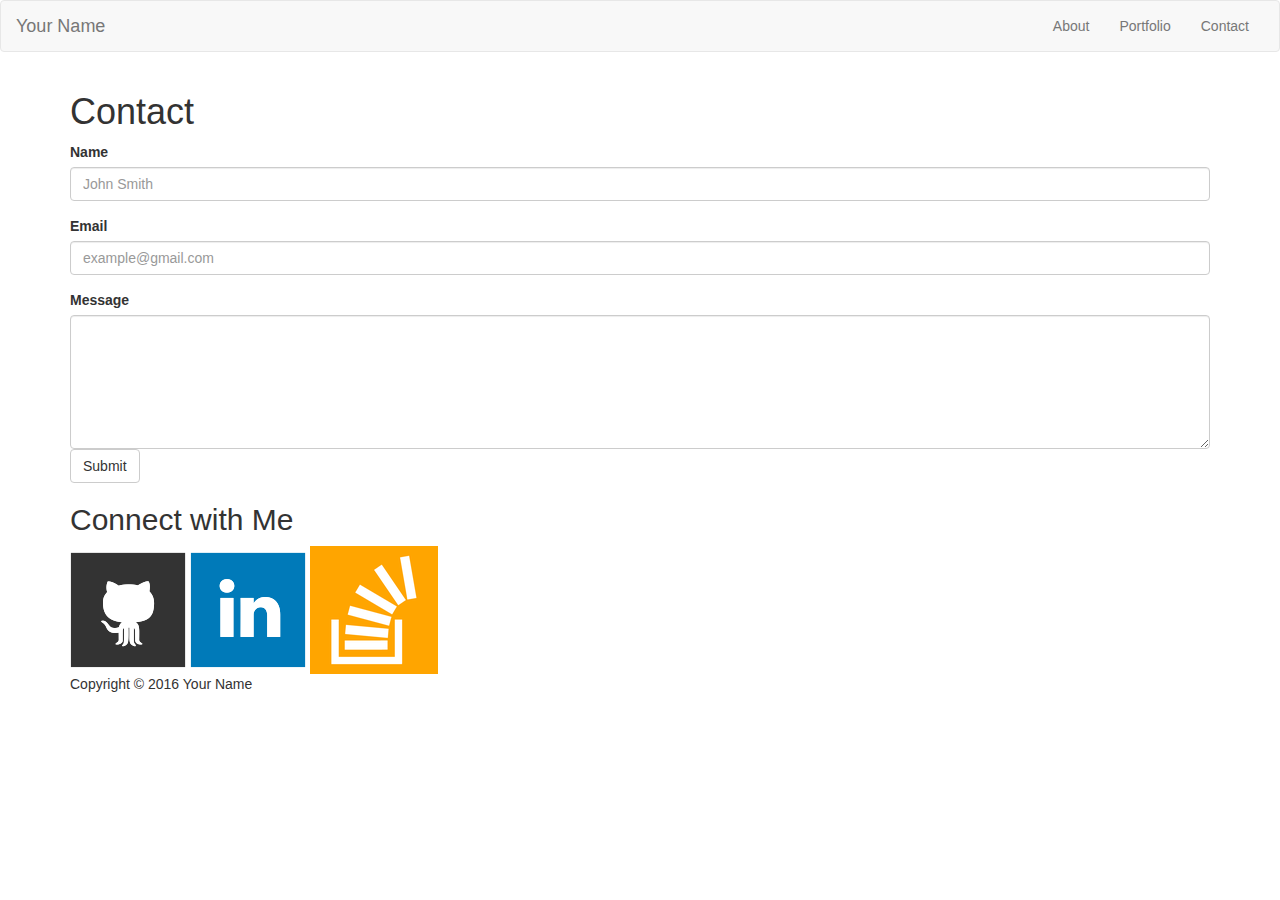
==== contact.html @ c63c958d "html additions/modifications from bootstrap" ====
<!doctype html>
<html lang="en-us">

<head>
    <meta charset="UTF-8">
    <meta name="viewport" content="width=device-width, initial-scale=1.0," ,>
    <title>Contact | Your Name</title>
    <!-- Latest compiled and minified CSS -->
    <link rel="stylesheet" href="https://maxcdn.bootstrapcdn.com/bootstrap/3.3.7/css/bootstrap.min.css" integrity="sha384-BVYiiSIFeK1dGmJRAkycuHAHRg32OmUcww7on3RYdg4Va+PmSTsz/K68vbdEjh4u" crossorigin="anonymous">
</head>

<body>
    <nav class="navbar navbar-default">
        <div class="container-fluid">
            <!-- Brand and toggle get grouped for better mobile display -->
            <div class="navbar-header">
                <button type="button" class="navbar-toggle collapsed" data-toggle="collapse" data-target="#bs-example-navbar-collapse-1" aria-expanded="false">
                    <span class="sr-only">Toggle navigation</span>
                    <span class="icon-bar"></span>
                    <span class="icon-bar"></span>
                    <span class="icon-bar"></span>
                </button>
                <a class="navbar-brand" href="index.html" id="logo">Your Name</a>
            </div>
            <!-- Collect the nav links, forms, and other content for toggling -->
            <div class="collapse navbar-collapse" id="bs-example-navbar-collapse-1">
                <ul class="nav navbar-nav navbar-right">
                    <li><a href="index.html">About</a></li>
                    <li><a href="portfolio.html">Portfolio</a></li>
                    <li><a href="contact.html">Contact</a></li>
                </ul>
            </div>
            <!-- /.navbar-collapse -->
        </div>
        <!-- /.container-fluid -->
    </nav>
    <div id="main-container" class="container">
        <section class="main-section">
            <h1>Contact</h1>
            <form>
                <div class="form-group">
                    <label for="exampleInputName2">Name</label>
                    <input type="text" class="form-control" id="exampleInputName2" placeholder="John Smith">
                </div>
                <div class="form-group">
                    <label for="exampleInputEmail2">Email</label>
                    <input type="email" class="form-control" id="exampleInputEmail2" placeholder="example@gmail.com">
                </div>
                <label for="textarea">Message</label>
                <textarea class="form-control" rows="6"></textarea>
                <button type="submit" class="btn btn-default">Submit</button>
            </form>
        </section>
        <section class="sidebar">
            <div id="connect">
                <h2>Connect with Me</h2>
                <a href="#"><img src="assets/images/github-128.png" class="social" alt="GitHub" /></a>
                <a href="#"><img src="assets/images/linkedin-128.png" class="social" alt="LinkedIn" /></a>
                <a href="#"><img src="assets/images/stackoverflow-128.png" class="social" alt="Stack Overflow" /></a>
            </div>
        </section>
    </div>
    <footer>
        <div class="container">
            Copyright &copy; 2016 Your Name
        </div>
    </footer>
</body>

</html>
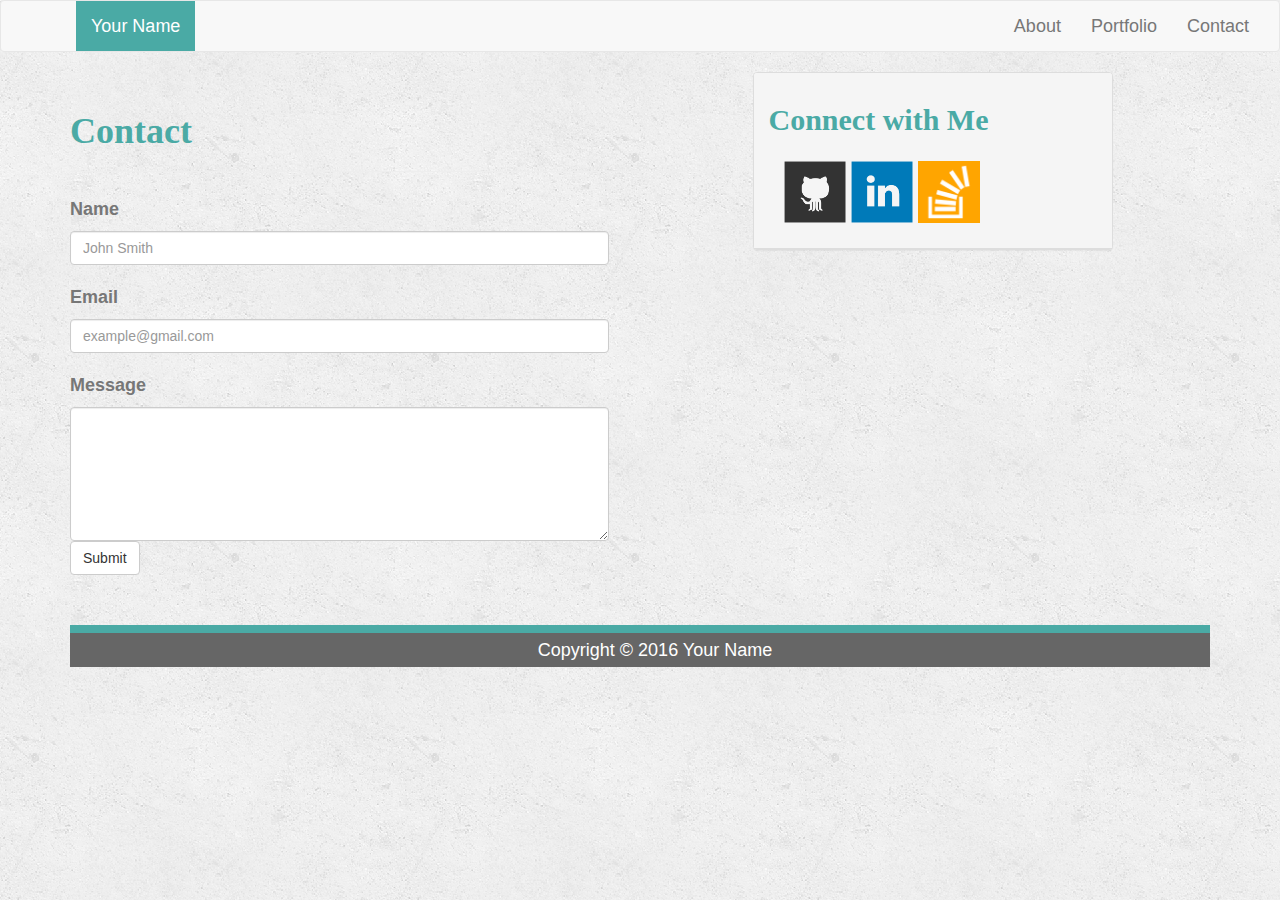
==== commit 15ed7fa4: "added bootstrap html and css" ====
--- a/contact.html
+++ b/contact.html
@@ -5,8 +5,10 @@
     <meta charset="UTF-8">
     <meta name="viewport" content="width=device-width, initial-scale=1.0," ,>
     <title>Contact | Your Name</title>
+    <link rel="stylesheet" type="text/css" href="assets/css/reset.css">
     <!-- Latest compiled and minified CSS -->
     <link rel="stylesheet" href="https://maxcdn.bootstrapcdn.com/bootstrap/3.3.7/css/bootstrap.min.css" integrity="sha384-BVYiiSIFeK1dGmJRAkycuHAHRg32OmUcww7on3RYdg4Va+PmSTsz/K68vbdEjh4u" crossorigin="anonymous">
+    <link rel="stylesheet" type="text/css" href="assets/css/style.css">
 </head>
 
 <body>
@@ -34,37 +36,50 @@
         </div>
         <!-- /.container-fluid -->
     </nav>
-    <div id="main-container" class="container">
-        <section class="main-section">
-            <h1>Contact</h1>
-            <form>
-                <div class="form-group">
-                    <label for="exampleInputName2">Name</label>
-                    <input type="text" class="form-control" id="exampleInputName2" placeholder="John Smith">
+    <div class="container">
+        <div class="row">
+            <div class="col-sm-7">
+                <div class="page-header">
+                    <h1>Contact</h1>
                 </div>
-                <div class="form-group">
-                    <label for="exampleInputEmail2">Email</label>
-                    <input type="email" class="form-control" id="exampleInputEmail2" placeholder="example@gmail.com">
+                <div class="row">
+                    <div class="col-md-10">
+                        <form>
+                            <div class="form-group">
+                                <label for="exampleInputName2">Name</label>
+                                <input type="text" class="form-control" id="exampleInputName2" placeholder="John Smith">
+                            </div>
+                            <div class="form-group">
+                                <label for="exampleInputEmail2">Email</label>
+                                <input type="email" class="form-control" id="exampleInputEmail2" placeholder="example@gmail.com">
+                            </div>
+                            <label for="textarea">Message</label>
+                            <textarea class="form-control" rows="6"></textarea>
+                            <button type="submit" class="btn btn-default">Submit</button>
+                        </form>
+                    </div>
                 </div>
-                <label for="textarea">Message</label>
-                <textarea class="form-control" rows="6"></textarea>
-                <button type="submit" class="btn btn-default">Submit</button>
-            </form>
-        </section>
-        <section class="sidebar">
-            <div id="connect">
-                <h2>Connect with Me</h2>
-                <a href="#"><img src="assets/images/github-128.png" class="social" alt="GitHub" /></a>
-                <a href="#"><img src="assets/images/linkedin-128.png" class="social" alt="LinkedIn" /></a>
-                <a href="#"><img src="assets/images/stackoverflow-128.png" class="social" alt="Stack Overflow" /></a>
             </div>
-        </section>
-    </div>
-    <footer>
-        <div class="container">
-            Copyright &copy; 2016 Your Name
+            <div class="col-sm-4">
+                <div class="panel panel-default">
+                    <div class="panel-heading">
+                        <div class="panel-title">
+                            <h2>Connect with Me</h2>
+                        </div>
+                        <div class="panel-body">
+                            <a href="https://github.com/Morecai"><img src="assets/images/github-128.png" class="social" alt="GitHub" /></a>
+                            <a href="https://www.linkedin.com/in/frank-mcdonald-a2395a138/"><img src="assets/images/linkedin-128.png" class="social" alt="LinkedIn" /></a>
+                            <a href="http://stackoverflow.com/users/7803081/frank-mcdonald"><img src="assets/images/stackoverflow-128.png" class="social" alt="Stack Overflow" /></a>
+                        </div>
+                    </div>
+                </div>
+            </div>
         </div>
-    </footer>
+        <footer>
+            <div class="container">
+                Copyright &copy; 2016 Your Name
+            </div>
+        </footer>
 </body>
 
 </html>
--- a/assets/css/style.css
+++ b/assets/css/style.css
@@ -0,0 +1,55 @@
+body {
+    font-family: Arial, "Helvetica Neue", Helvetica, sans-serif;
+    font-size: 18px;
+    line-height: 34px;
+    color: #777;
+    background: url("../images/concrete_seamless.png");
+}
+
+* {
+    box-sizing: border-box;
+}
+
+h1,
+h2 {
+    font-family: Georgia, Times, "Times New Roman", serif;
+    font-weight: 700;
+    color: #4aaaa5;
+}
+h3 {
+	 font-family: Georgia, Times, "Times New Roman", serif;
+    font-weight: 700;
+    color: #fff;
+}
+
+.social {
+    width: 62px;
+    height: 62px;
+}
+
+#logo {
+    color: #fff;
+    text-align: center;
+    background: #4aaaa5;
+    margin-left: 60px;
+}
+
+.btn-default {
+	margin-bottom: 50px;
+}
+
+.panel-default {
+	background-color: #fff;
+}
+
+.caption {
+	background-color: #4aaaa5;
+}
+
+footer {
+  width: 100%;
+  color: #fff;
+  text-align: center;
+  background: #666;
+  border-top: 8px solid #4aaaa5;
+}
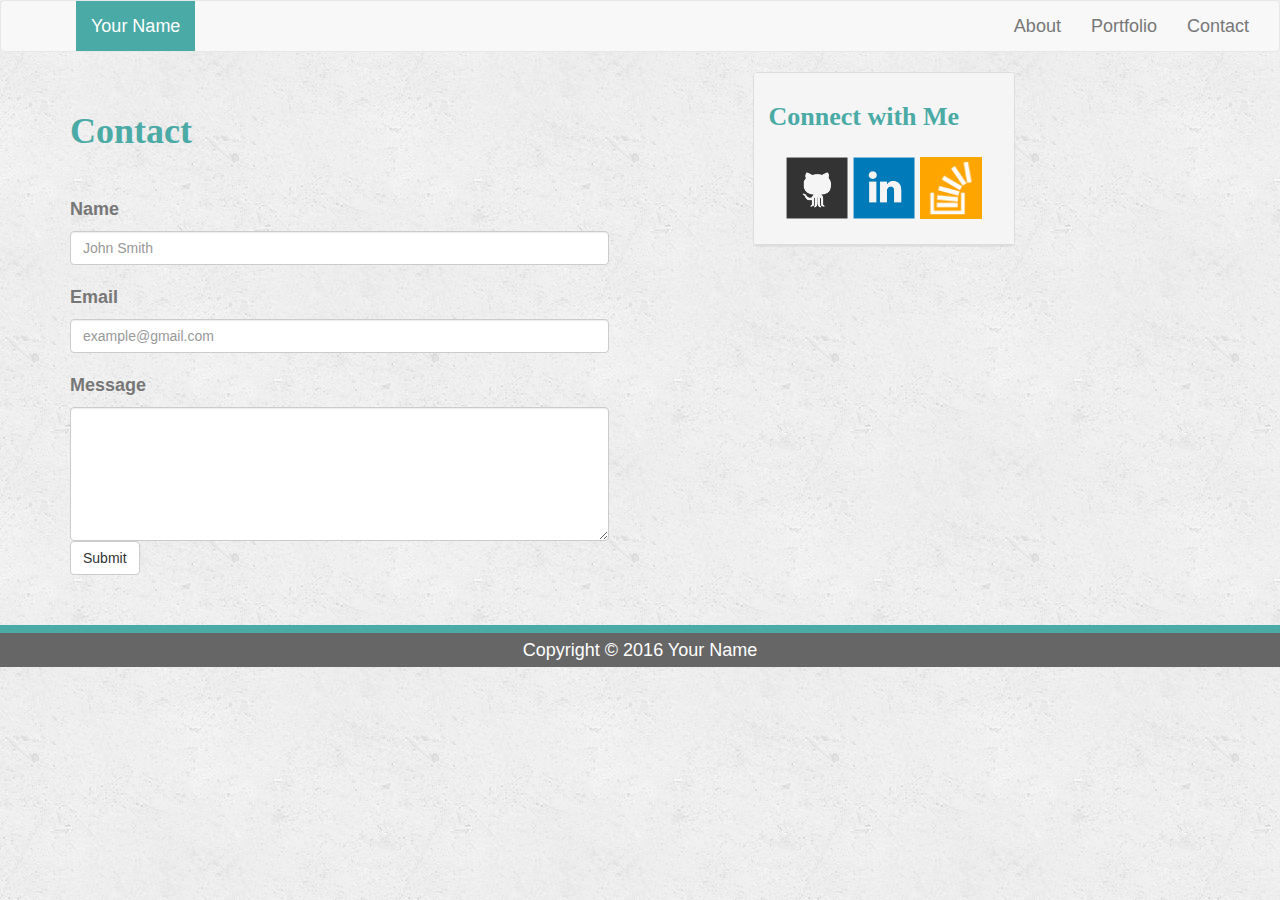
==== commit 6b681d57: "minor mods" ====
--- a/contact.html
+++ b/contact.html
@@ -60,13 +60,13 @@
                     </div>
                 </div>
             </div>
-            <div class="col-sm-4">
+            <div class="col-sm-3">
                 <div class="panel panel-default">
                     <div class="panel-heading">
                         <div class="panel-title">
                             <h2>Connect with Me</h2>
                         </div>
-                        <div class="panel-body">
+                        <div class="text-center panel-body">
                             <a href="https://github.com/Morecai"><img src="assets/images/github-128.png" class="social" alt="GitHub" /></a>
                             <a href="https://www.linkedin.com/in/frank-mcdonald-a2395a138/"><img src="assets/images/linkedin-128.png" class="social" alt="LinkedIn" /></a>
                             <a href="http://stackoverflow.com/users/7803081/frank-mcdonald"><img src="assets/images/stackoverflow-128.png" class="social" alt="Stack Overflow" /></a>
@@ -75,11 +75,12 @@
                 </div>
             </div>
         </div>
-        <footer>
-            <div class="container">
-                Copyright &copy; 2016 Your Name
-            </div>
-        </footer>
+    </div>
+    <footer>
+        <div class="container">
+            Copyright &copy; 2016 Your Name
+        </div>
+    </footer>
 </body>
 
 </html>
--- a/assets/css/style.css
+++ b/assets/css/style.css
@@ -16,6 +16,9 @@
     font-weight: 700;
     color: #4aaaa5;
 }
+h2 {
+	font-size: 26px;
+}
 h3 {
 	 font-family: Georgia, Times, "Times New Roman", serif;
     font-weight: 700;
@@ -25,6 +28,7 @@
 .social {
     width: 62px;
     height: 62px;
+   
 }
 
 #logo {
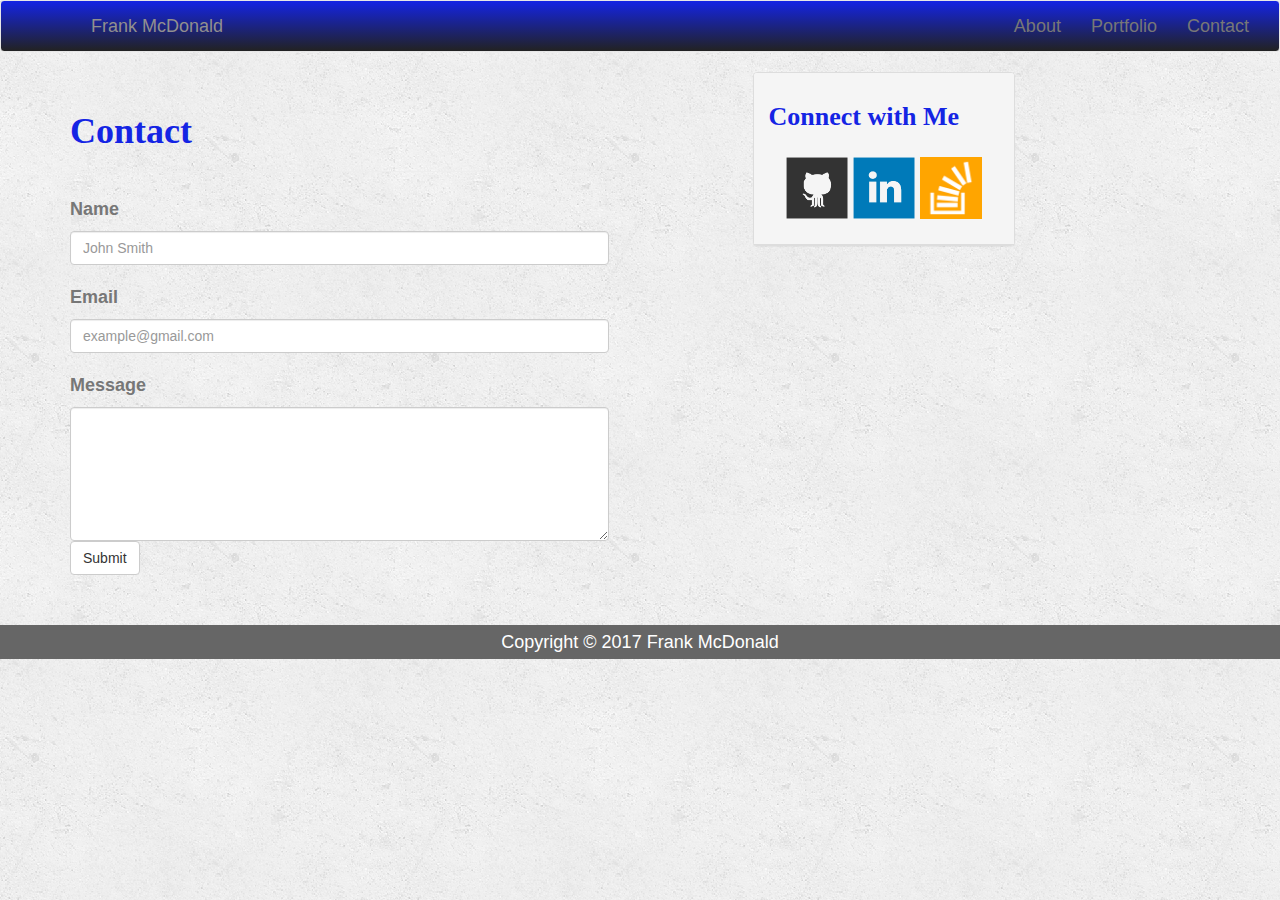
==== commit 65e579ec: "updates to index" ====
--- a/contact.html
+++ b/contact.html
@@ -22,7 +22,7 @@
                     <span class="icon-bar"></span>
                     <span class="icon-bar"></span>
                 </button>
-                <a class="navbar-brand" href="index.html" id="logo">Your Name</a>
+                <a class="navbar-brand" href="index.html" id="logo">Frank McDonald</a>
             </div>
             <!-- Collect the nav links, forms, and other content for toggling -->
             <div class="collapse navbar-collapse" id="bs-example-navbar-collapse-1">
@@ -78,7 +78,7 @@
     </div>
     <footer>
         <div class="container">
-            Copyright &copy; 2016 Your Name
+            Copyright &copy; 2017 Frank McDonald
         </div>
     </footer>
 </body>
--- a/assets/css/style.css
+++ b/assets/css/style.css
@@ -14,7 +14,7 @@
 h2 {
     font-family: Georgia, Times, "Times New Roman", serif;
     font-weight: 700;
-    color: #4aaaa5;
+    color: #1424E4;
 }
 h2 {
 	font-size: 26px;
@@ -23,21 +23,30 @@
 	 font-family: Georgia, Times, "Times New Roman", serif;
     font-weight: 700;
     color: #fff;
+    text-align: center;
 }
 
+.navbar-default {
+    background-image: linear-gradient(to bottom,#1424E4 0,#222 100%);
+}
 .social {
     width: 62px;
     height: 62px;
-   
+
 }
 
 #logo {
-    color: #fff;
+    color: rgb(145, 143, 143);
     text-align: center;
-    background: #4aaaa5;
+   
     margin-left: 60px;
 }
 
+.center-block {
+  color: #fff;
+  background: #1424E4;
+
+}
 .btn-default {
 	margin-bottom: 50px;
 }
@@ -47,7 +56,7 @@
 }
 
 .caption {
-	background-color: #4aaaa5;
+	background-image: linear-gradient(to bottom,#1424E4 0,#222 100%);
 }
 
 footer {
@@ -55,5 +64,4 @@
   color: #fff;
   text-align: center;
   background: #666;
-  border-top: 8px solid #4aaaa5;
 }
